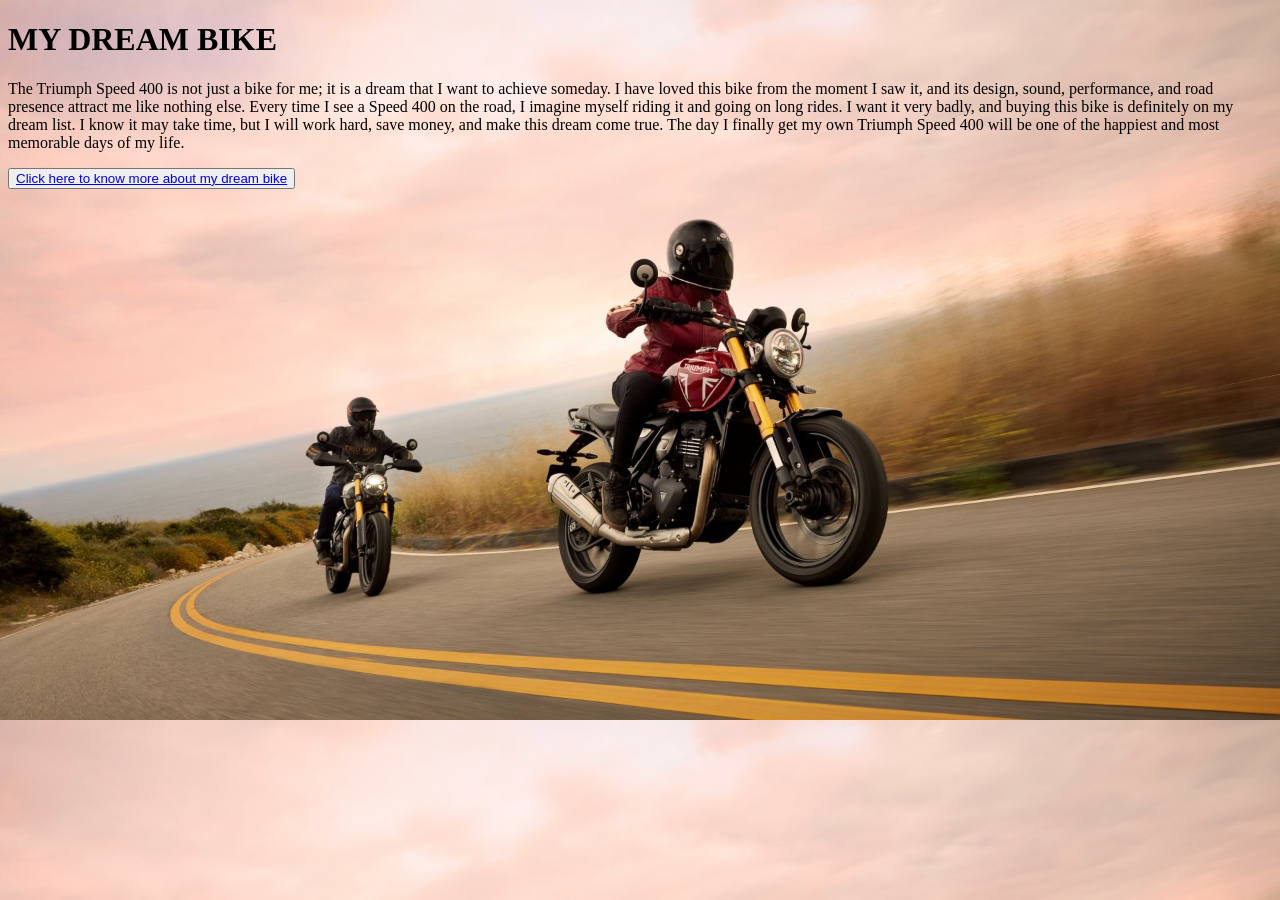
==== webdevlopment/css/index.html @ df958332 "Rename shadows.html to index.html" ====
<!DOCTYPE html>
<html>
<head>
    <title>MY DREAM BIKE</title>
    <link rel="stylesheet" href="shadow.css">
</head>
<body>

    <h1>MY DREAM BIKE</h1>

    <p>
    The Triumph Speed 400 is not just a bike for me; it is a dream that I want to achieve someday.
 I have loved this bike from the moment I saw it, and its design, sound, performance, and road presence attract me like nothing else. Every time I see a Speed 400 on the road, I imagine myself riding it and going on long rides. I want it very badly, and buying this bike is definitely on my dream list. I know it may take time, but I will work hard, save money, and make this dream come true. The day I finally get my own Triumph Speed 400 will be one of the happiest and most memorable days of my life.

</p>

    <button >
    <a href="https://www.triumphmotorcyclesindia.com/speed-400?utm_source=google&utm_medium=cpc&utm_campaign=Sok_Triumph_Search_Brand_Leads&utm_id=22982969011&adgroup=187728383471&utm_customdetails=panIndia&utm_term=triumph%20india&utm_source_platform=g&utm_customdetails1=BrandKeywords&utm_customdetails2=Search_Google&gad_source=1&gad_campaignid=22982969011&gbraid=0AAAAADD1dCeguwnd3yul_4RDZaGzysnw4&gclid=CjwKCAjwrP3VBhBbEiwAnaqpQyFY-doLRYASAZZ4mN-PpUNXlhoI9vf0KwuUDFmYH1PB9xSH2N71jxoCzFoQAvD_BwE">Click here to know more about my dream bike</a>
    </button>
</body>
</html>
---- webdevlopment/css/shadow.css ----
h1{
    text-shadow: 2px 2px 80px rgb(0, 72, 255);

}
.box{
    width: 200px;
    height: 200px;
    background-color: rgb(255, 0, 0);
    box-shadow: 10px 10px 20px rgb(0, 0, 0);
}
body{
    background-color: rgb(230, 238, 230);
    background-image:url("thumb-1920-1319874 (1).jpeg");
    background-size: cover;


}
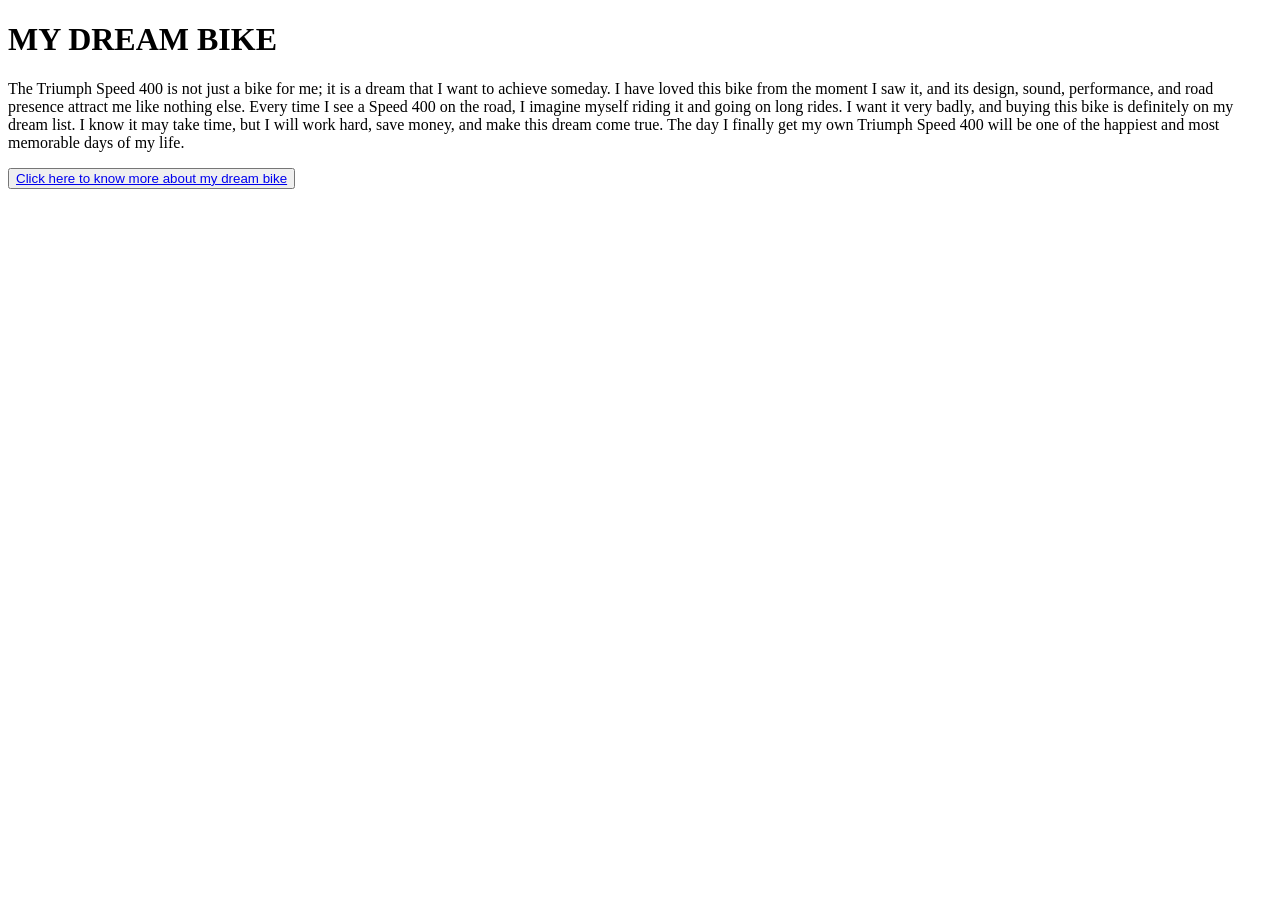
==== commit 558b9e26: "Update index.html" ====
--- a/webdevlopment/css/index.html
+++ b/webdevlopment/css/index.html
@@ -2,7 +2,7 @@
 <html>
 <head>
     <title>MY DREAM BIKE</title>
-    <link rel="stylesheet" href="shadow.css">
+    <link rel="stylesheet" href="css/shadow.css">
 </head>
 <body>
 
